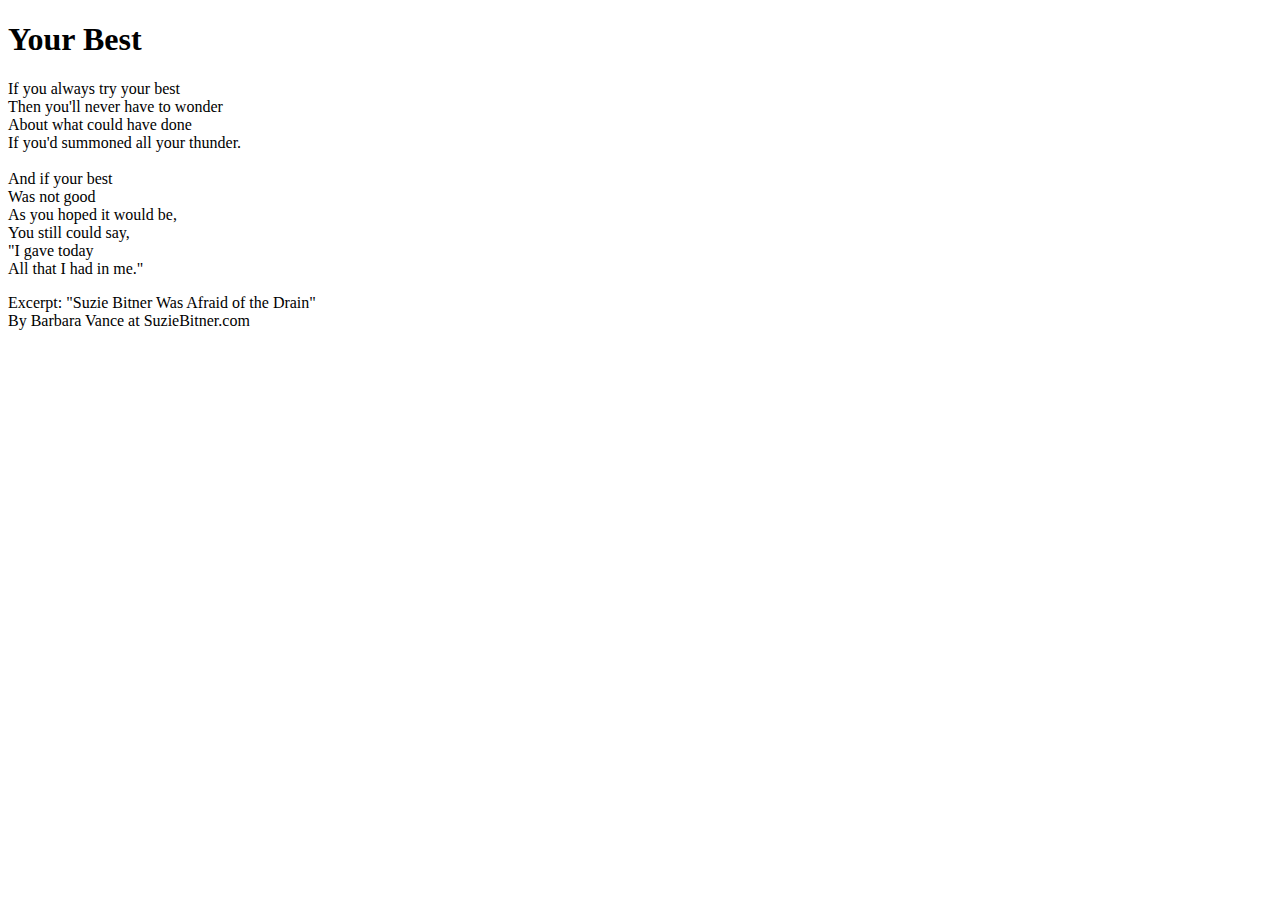
==== index.html @ d2d070f2 "Commit 1" ====
<!DOCTYPE html>
<html lang="en">
<head>
    <meta charset="UTF-8">
    <meta http-equiv="X-UA-Compatible" content="IE=edge">
    <link rel="stylesheet" href="poem.css">
    <meta name="viewport" content="width=device-width, initial-scale=1.0">
    <title>Your Best Poem</title>
</head>
<body>
    
<h1>Your Best</h1>
<p>If you always try your best <br>
Then you'll never have to wonder <br>
About what could have done <br>
If you'd summoned all your thunder. <br> <br>
And if your best <br>
Was not good <br>
As you hoped it would be, <br>
You still could say, <br>
"I gave today <br>
All that I had in me."</p>

<footer>Excerpt: "Suzie Bitner Was Afraid of the Drain" <br>
    By Barbara Vance at SuzieBitner.com
</footer>

</body>
</html>
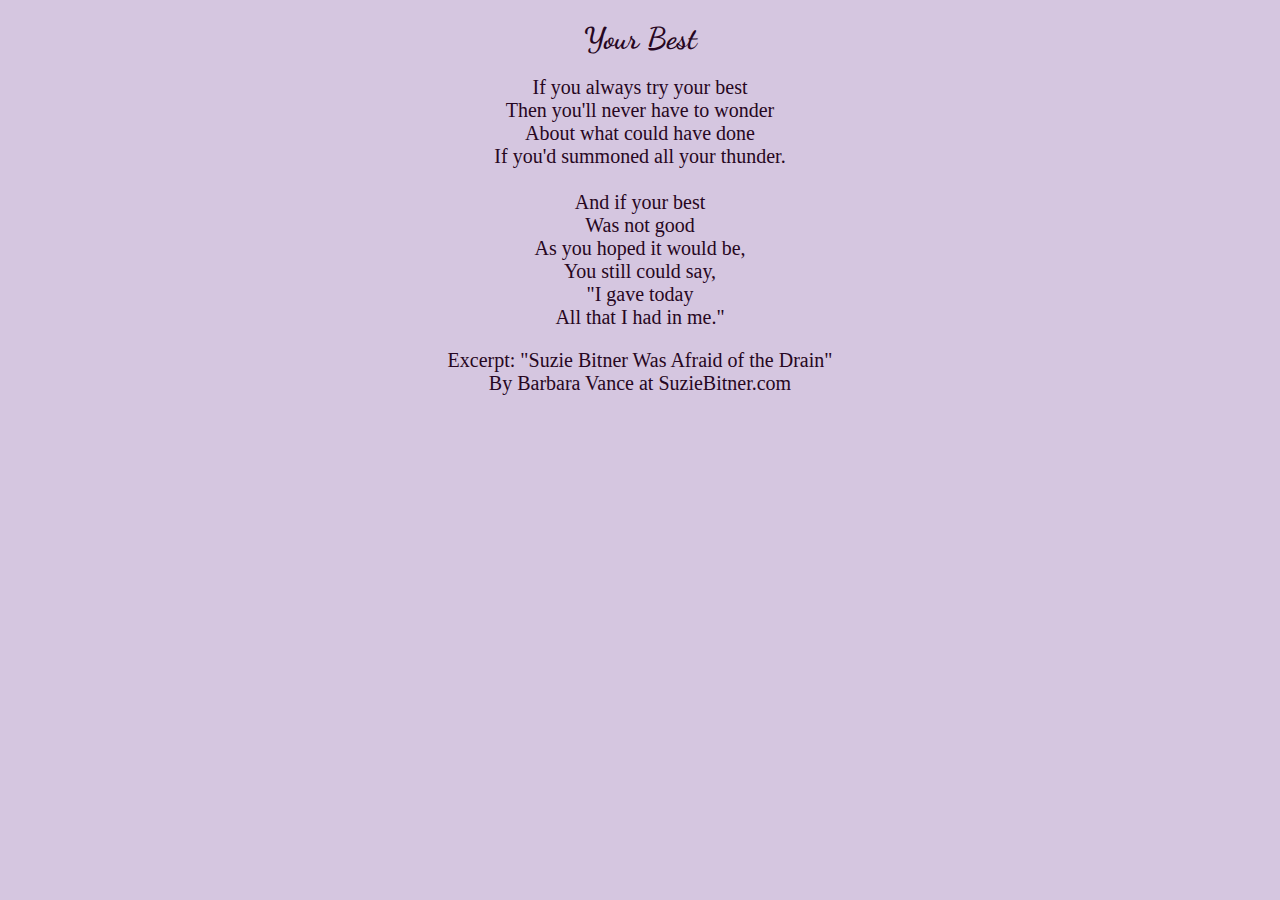
==== commit 7e72ce1e: "commit css" ====
--- a/index.html
+++ b/index.html
@@ -5,6 +5,8 @@
     <meta http-equiv="X-UA-Compatible" content="IE=edge">
     <link rel="stylesheet" href="poem.css">
     <meta name="viewport" content="width=device-width, initial-scale=1.0">
+    <link rel="preconnect" href="https://fonts.gstatic.com"> 
+    <link href="https://fonts.googleapis.com/css2?family=Dancing+Script:wght@400;500;600;700&display=swap" rel="stylesheet">
     <title>Your Best Poem</title>
 </head>
 <body>
--- a/poem.css
+++ b/poem.css
@@ -0,0 +1,11 @@
+body {
+    background-color: #D5C6E0;
+    color: #270722;
+    text-align: center;
+    font-size: 20px;
+  }
+
+  h1{
+    font-family: 'Dancing Script', cursive;
+    font-size: 30px;
+  }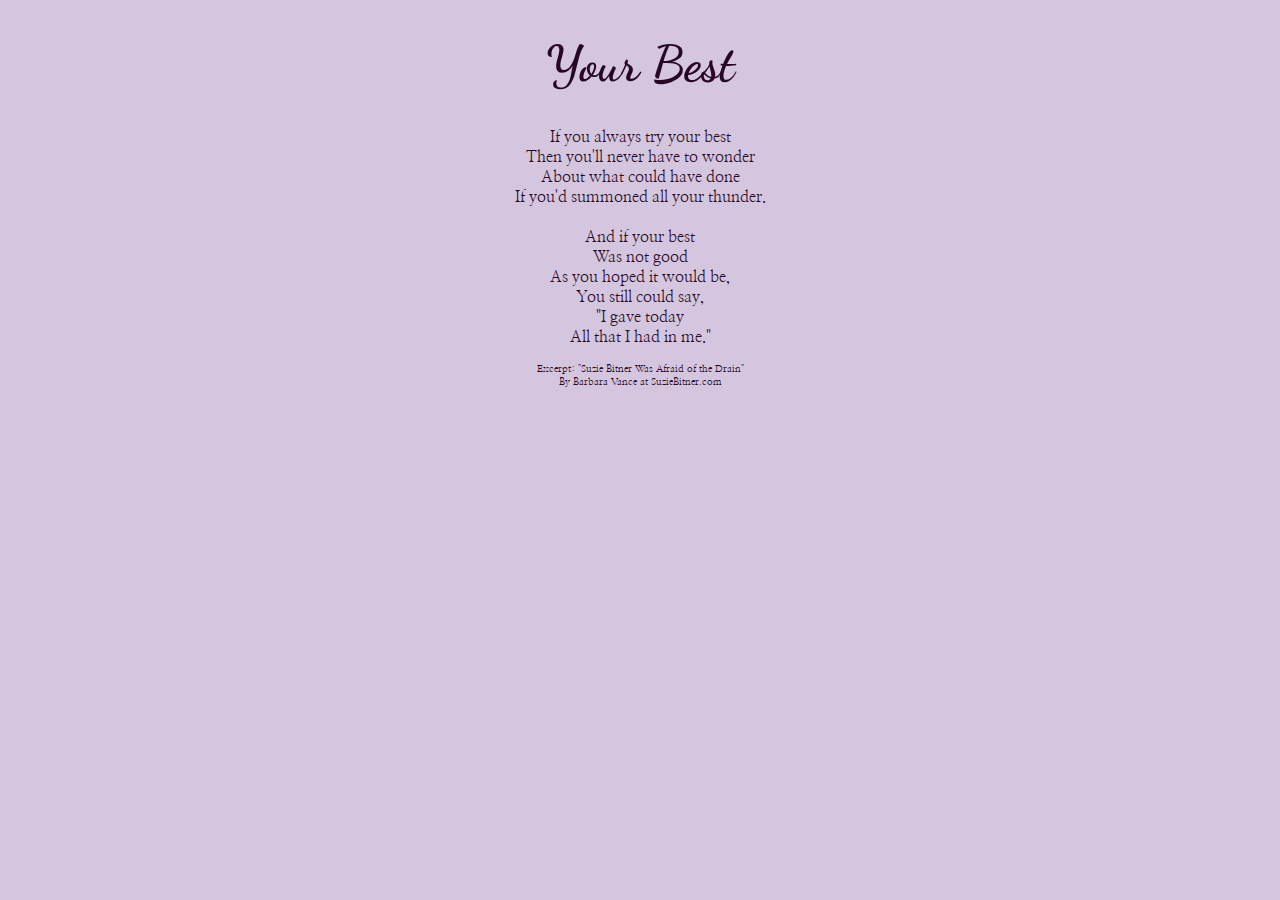
==== commit fa2db7bc: "font commit" ====
--- a/index.html
+++ b/index.html
@@ -5,8 +5,11 @@
     <meta http-equiv="X-UA-Compatible" content="IE=edge">
     <link rel="stylesheet" href="poem.css">
     <meta name="viewport" content="width=device-width, initial-scale=1.0">
+    <link rel="preconnect" href="https://fonts.gstatic.com">
     <link rel="preconnect" href="https://fonts.gstatic.com"> 
-    <link href="https://fonts.googleapis.com/css2?family=Dancing+Script:wght@400;500;600;700&display=swap" rel="stylesheet">
+    <link rel="preconnect" href="https://fonts.gstatic.com"> 
+    <link rel="preconnect" href="https://fonts.gstatic.com"> 
+    <link href="https://fonts.googleapis.com/css2?family=Dancing+Script:wght@400;500;600;700&family=Nanum+Myeongjo:wght@400;700;800&display=swap" rel="stylesheet">
     <title>Your Best Poem</title>
 </head>
 <body>
--- a/poem.css
+++ b/poem.css
@@ -2,10 +2,15 @@
     background-color: #D5C6E0;
     color: #270722;
     text-align: center;
-    font-size: 20px;
+    font-size: 16px;
+    font-family: 'Nanum Myeongjo', serif;
   }
 
   h1{
     font-family: 'Dancing Script', cursive;
-    font-size: 30px;
+    font-size: 50px;
+  }
+
+  footer{
+      font-size: 10px;
   }